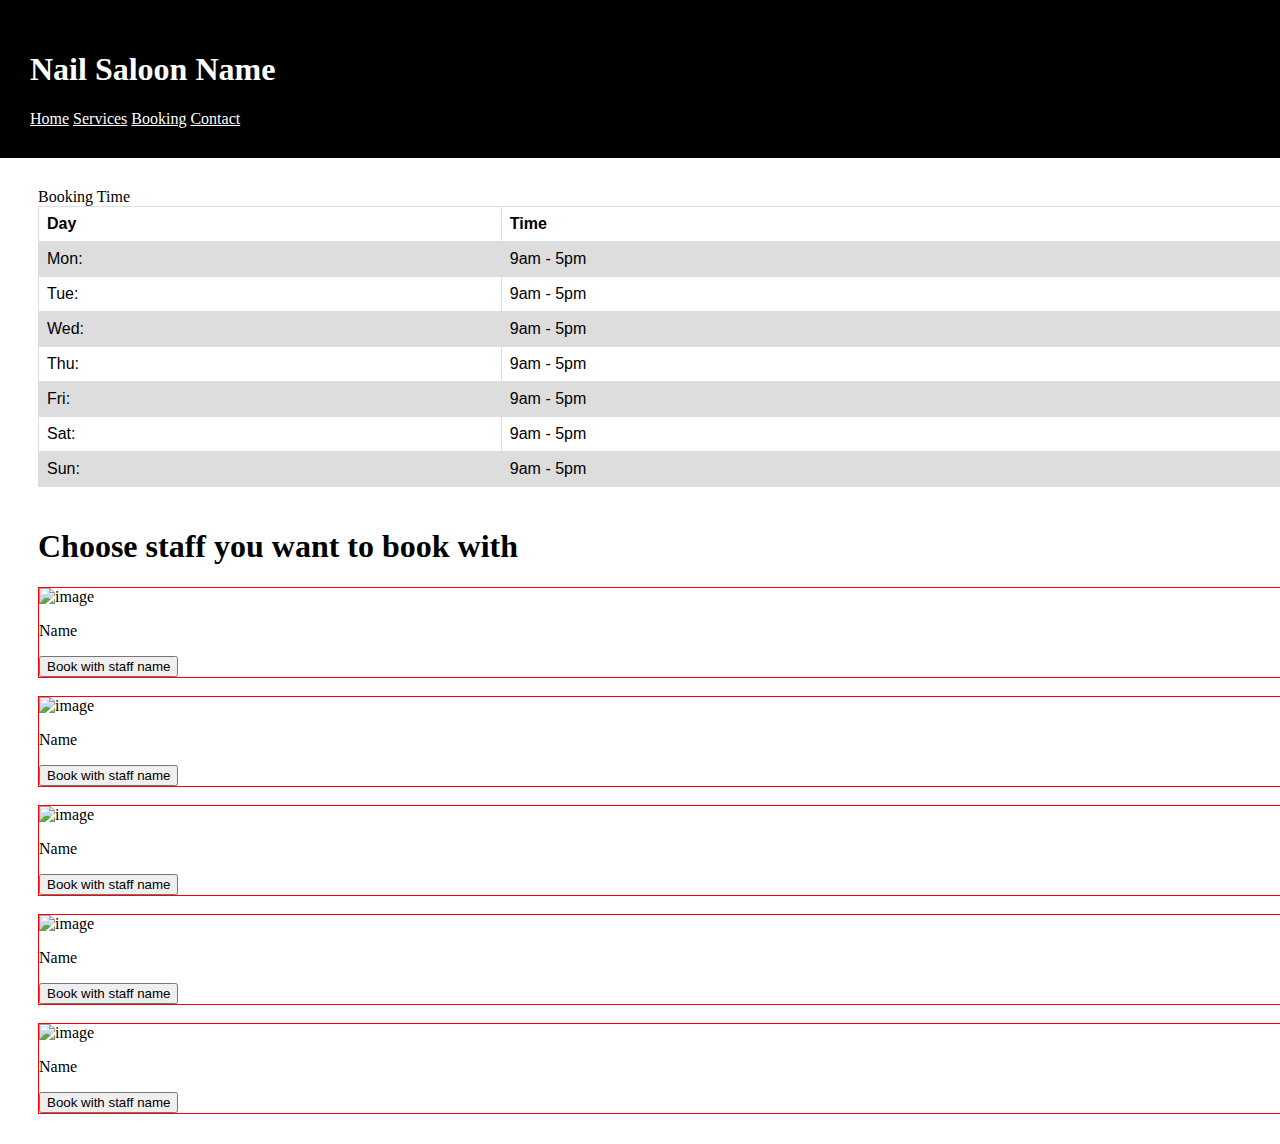
==== Nail_Salon_Website/booking.html @ 0e80ef39 "Add files via upload" ====
<!DOCTYPE html>
<hmtl lang="en-US">
    <head>
        <meta charset="UTF-8"/>
        <meta name="viewport" content="width=device-width"/>
        <link rel="stylesheet" href="styles/header.css">
      
        <linK rel="stylesheet" href="styles/booking.css">
        <title>Booking</title>
    </head>
    <body>
        <header>
            <h1>Nail Saloon Name</h1>
            <nav>
                <a href="index.html">Home</a>
                <a href="services.html">Services</a>
                <a href="booking.html">Booking</a>
                <a href="contact.html">Contact</a>
            </nav>
        </header>

        <main style="position: relative; top:150px; z-index: 0;">

        
            <section>
                
                <table>
                    <caption">Booking Time</caption>
                    <tr>
                    <th>Day</th>
                    <th>Time</th>
                    </tr>
                    <tr>
                        <td>Mon:</td>
                        <td> 9am - 5pm</td>
                    </tr>
                    <tr>
                        <td>Tue:</td>
                        <td> 9am - 5pm</td>
                    </tr>
                    <tr>
                        <td>Wed:</td>
                        <td> 9am - 5pm</td>
                    </tr>
                    <tr>
                        <td>Thu:</td>
                        <td> 9am - 5pm</td>
                    </tr>
                    <tr>
                        <td>Fri:</td>
                        <td> 9am - 5pm</td>
                    </tr>
                    <tr>
                        <td>Sat:</td>
                        <td> 9am - 5pm</td>
                    </tr>
                    <tr>
                        <td>Sun:</td>
                        <td> 9am - 5pm</td>
                    </tr>

                </table>


            </section>


            <section>
                <h1>Choose staff you want to book with</h1>

                <div class="staff-container" style="border:1px solid red;">
                    <img alt="image">
                    <p>Name</p>
                    <button>Book with staff name</button>
                </div>
                <br>

                <div class="staff-container" style="border:1px solid red;">
                    <img alt="image">
                    <p>Name</p>
                    <button>Book with staff name</button>
                </div>
                <br>

                <div class="staff-container" style="border:1px solid red;">
                    <img alt="image">
                    <p>Name</p>
                    <button>Book with staff name</button>
                </div>
                <br>

                <div class="staff-container" style="border:1px solid red;">
                    <img alt="image">
                    <p>Name</p>
                    <button>Book with staff name</button>
                </div>
                <br>

                <div class="staff-container" style="border:1px solid red;">
                    <img alt="image">
                    <p>Name</p>
                    <button>Book with staff name</button>
                </div>

            </section>


        </main>


    </body>

</hmtl>
---- Nail_Salon_Website/styles/header.css ----
/**  HEADER**/

header {
    position: fixed;
    z-index: 1;
    background-color: Black;
    width: 100%;
    margin: 0px;
    padding: 30px;
    left: 0px;
    top: 0px
}

header > nav > a{
    color: white;
}

header > h1{
    color: white;
}


/** MAIN **/

main{
    display: flex;
    flex-direction: column;
    gap: 20px;
    width: 100%;
    margin: 0px;
    padding: 30px;
    left: 0px;
    top: 0px;



}



/** FOOTER **/


footer{
    display: flex;
    flex-direction: rows;
   
    justify-content:  space-around;
    background-color: Black;
    width: 100%;
    margin: 0px;
    padding: 30px;
    left: 0px;
    top: 0px;
    color: white;
}
---- Nail_Salon_Website/styles/booking.css ----
table {
    font-family: arial, sans-serif;
    border-collapse: collapse;
    width: 100%;
  }
  
  td, th {
    border: 1px solid #dddddd;
    text-align: left;
    padding: 8px;
  }
  
  tr:nth-child(even) {
    background-color: #dddddd;
  }
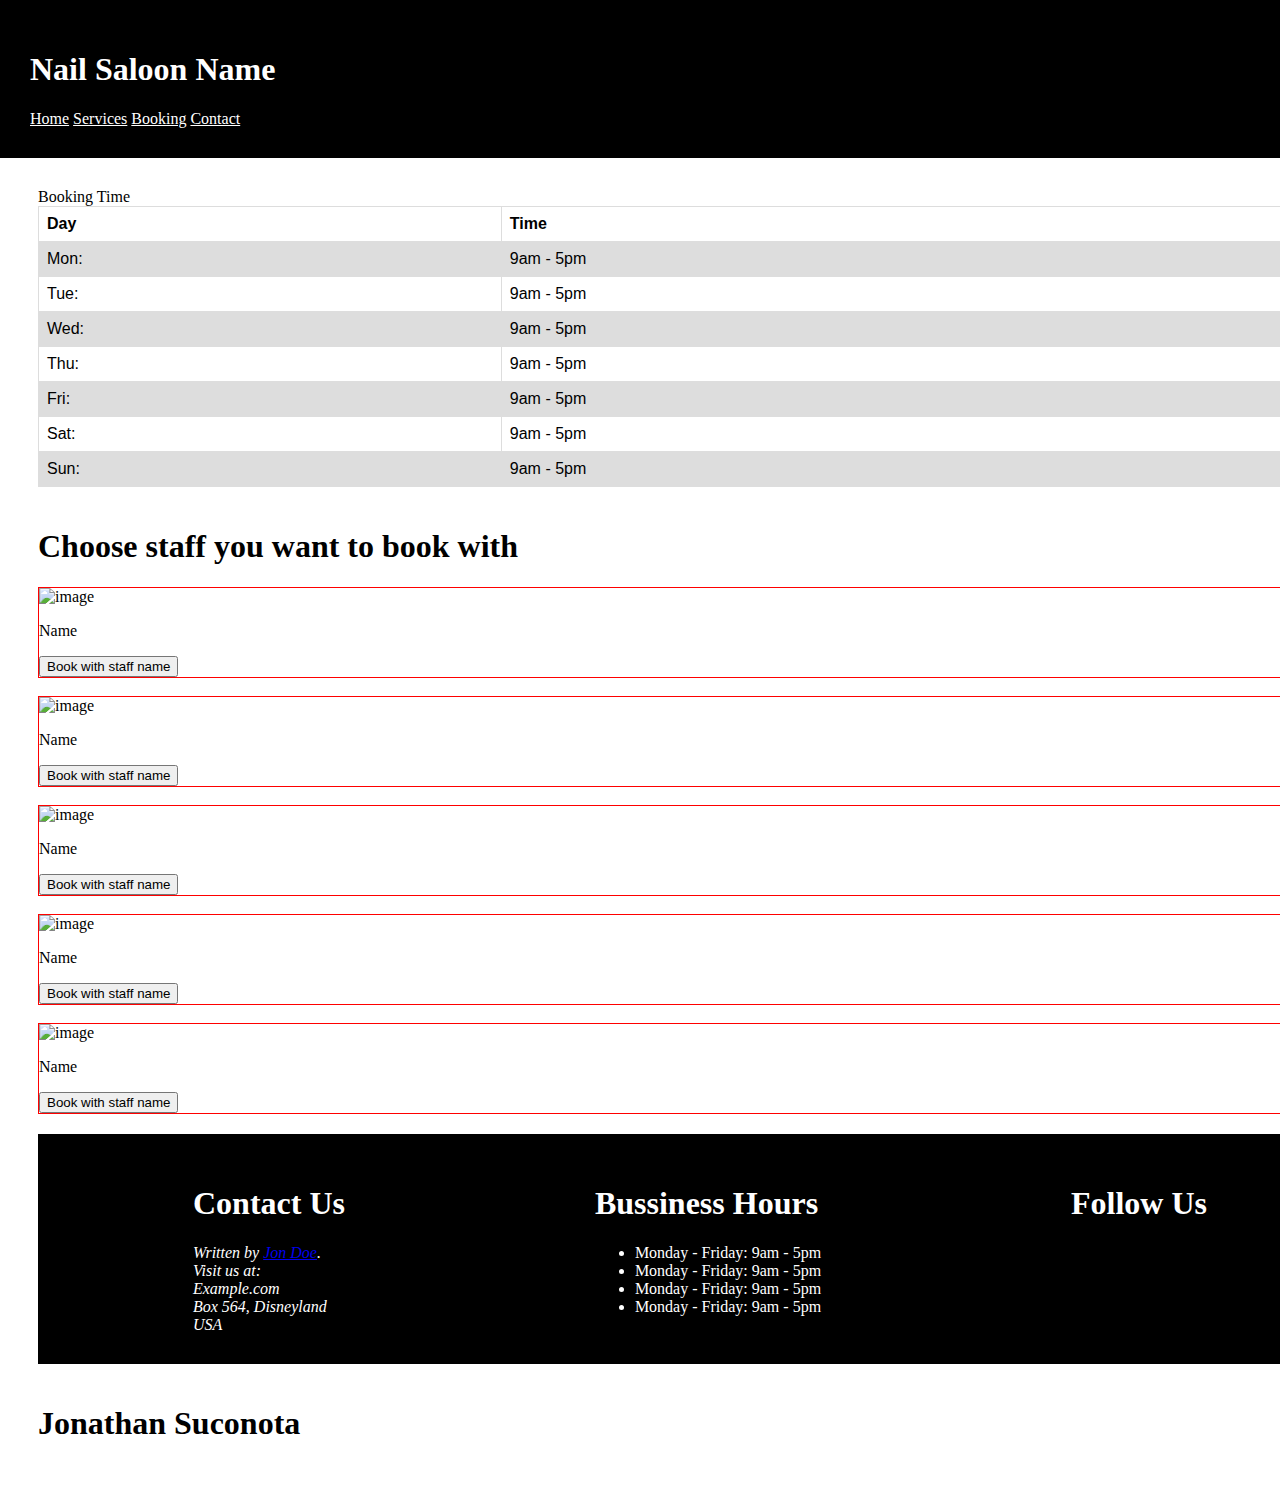
==== commit 5c4ef4fd: "adding footer" ====
--- a/Nail_Salon_Website/booking.html
+++ b/Nail_Salon_Website/booking.html
@@ -104,6 +104,38 @@
 
             </section>
 
+            <footer>
+            
+                <div>
+                    <h1>Contact Us</h1>
+                    <address>
+                        Written by <a href="mailto:webmaster@example.com">Jon Doe</a>.<br> 
+                        Visit us at:<br>
+                        Example.com<br>
+                        Box 564, Disneyland<br>
+                        USA
+                        </address>
+                </div>
+                <div>
+                    <h1>Bussiness Hours</h1>
+                    <ul>
+                        <li><bold>Monday - Friday:</bold> 9am - 5pm</li>
+                        <li><bold>Monday - Friday:</bold> 9am - 5pm</li>
+                        <li><bold>Monday - Friday:</bold> 9am - 5pm</li>
+                        <li><bold>Monday - Friday:</bold> 9am - 5pm</li>
+                      </ul> 
+
+                </div>
+                <div>
+                    <h1>Follow Us</h1>
+                    <img scr="src/img2.JPG" rel="intragram-follow-img">
+                </div>
+
+                
+         
+            </footer>
+            <h1>Jonathan Suconota</h1>
+
 
         </main>
 
